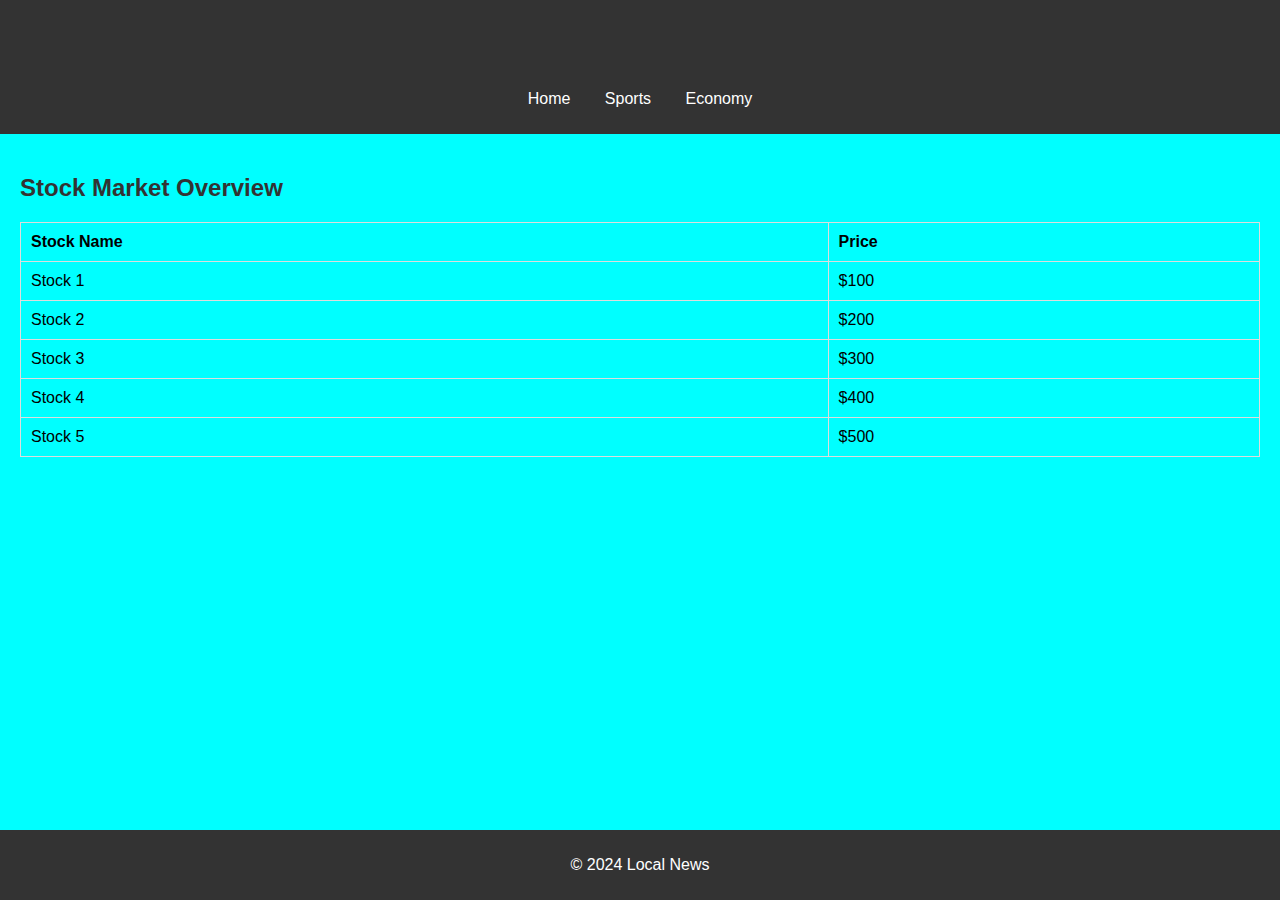
==== html-2-lab/economy.html @ 0a6cf520 "Add files via upload" ====
<!DOCTYPE html>
<html lang="en">
<head>
    <meta charset="UTF-8">
    <meta name="viewport" content="width=device-width, initial-scale=1.0">
    <title>Economy - Local News</title>
    <link rel="stylesheet" href="styles.css">
</head>
<body>
    <header>
        <h1>Local News</h1>
        <nav>
            <ul>
                <li><a href="index.html">Home</a></li>
                <li><a href="sports.html">Sports</a></li>
                <li><a href="economy.html">Economy</a></li>
            </ul>
        </nav>
    </header>

    <main>
        <h2>Stock Market Overview</h2>
        <table>
            <thead>
                <tr>
                    <th>Stock Name</th>
                    <th>Price</th>
                </tr>
            </thead>
            <tbody>
                <tr>
                    <td>Stock 1</td>
                    <td>$100</td>
                </tr>
                <tr>
                    <td>Stock 2</td>
                    <td>$200</td>
                </tr>
                <tr>
                    <td>Stock 3</td>
                    <td>$300</td>
                </tr>
                <tr>
                    <td>Stock 4</td>
                    <td>$400</td>
                </tr>
                <tr>
                    <td>Stock 5</td>
                    <td>$500</td>
                </tr>
            </tbody>
        </table>
    </main>

    <footer>
        <p>&copy; 2024 Local News</p>
    </footer>
</body>
</html>
---- html-2-lab/styles.css ----
/* Define the font family for the website */
body {
    font-family: 'Arial', sans-serif;
    margin: 0;
    padding: 0;
    background-color: cyan;
}

/* Header and navigation styling */
header {
    background-color: #333;
    color: white;
    padding: 10px 0;
    text-align: center;
}

header nav ul {
    list-style: none;
    padding: 0;
}

header nav ul li {
    display: inline;
    margin: 0 15px;
}

header nav ul li a {
    color: white;
    text-decoration: none;
}

/* Main content styling */
main {
    padding: 20px;
}

h1, h2, h3 {
    color: #333;
}

/* Styling for tables */
table {
    width: 100%;
    border-collapse: collapse;
    margin-top: 20px;
}

table, th, td {
    border: 1px solid #ddd;
}

th, td {
    padding: 10px;
    text-align: left;
}

/* Image styling */
img {
    max-width: 100%;
    height: auto;
    margin-top: 10px;
}

/* Footer styling */
footer {
    text-align: center;
    background-color: #333;
    color: white;
    padding: 10px 0;
    position: fixed;
    bottom: 0;
    width: 100%;
}
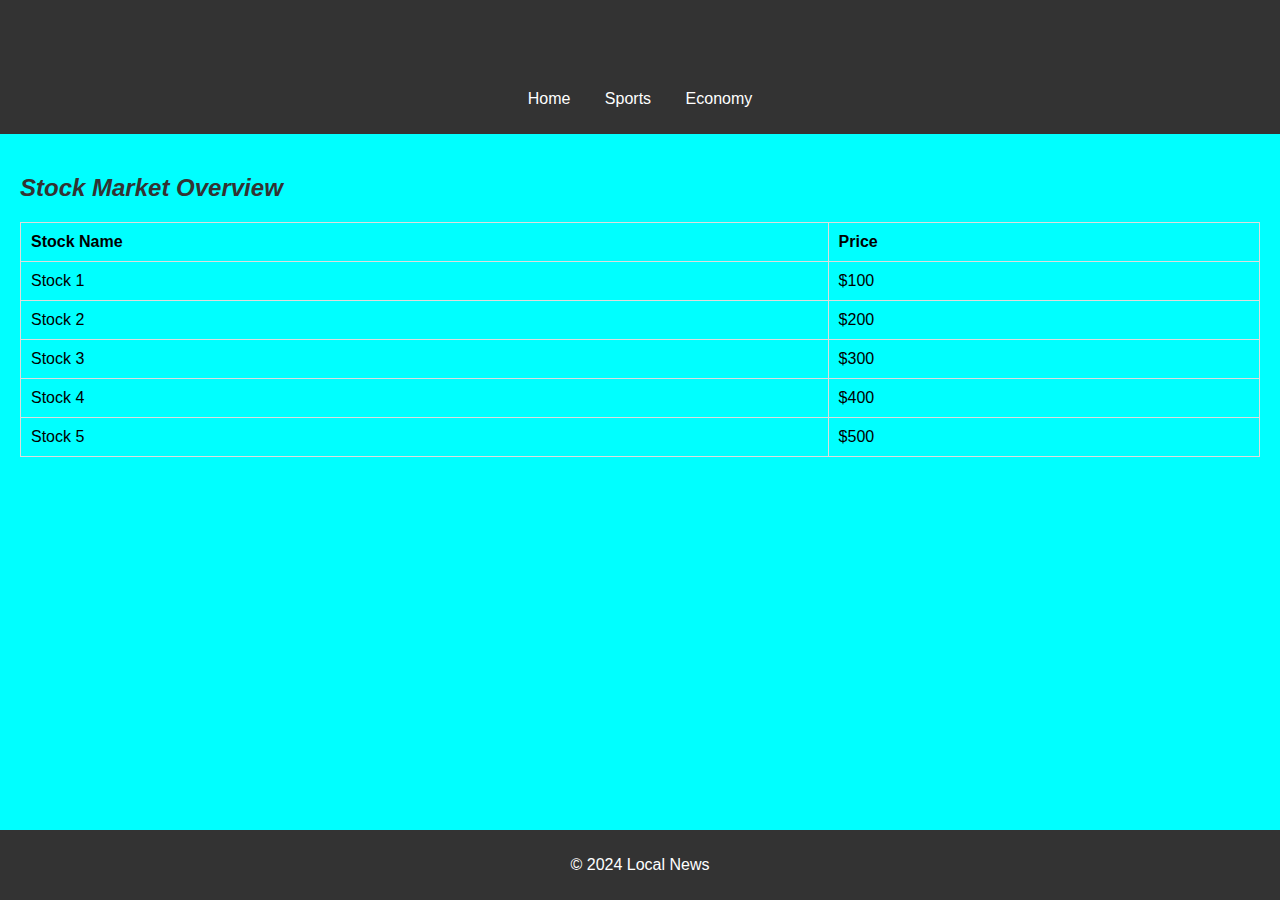
==== commit 78cc289c: "Update economy.html" ====
--- a/html-2-lab/economy.html
+++ b/html-2-lab/economy.html
@@ -19,7 +19,7 @@
     </header>
 
     <main>
-        <h2>Stock Market Overview</h2>
+        <h2><i>Stock Market Overview</i></h2>
         <table>
             <thead>
                 <tr>
@@ -56,4 +56,4 @@
         <p>&copy; 2024 Local News</p>
     </footer>
 </body>
-</html>+</html>
